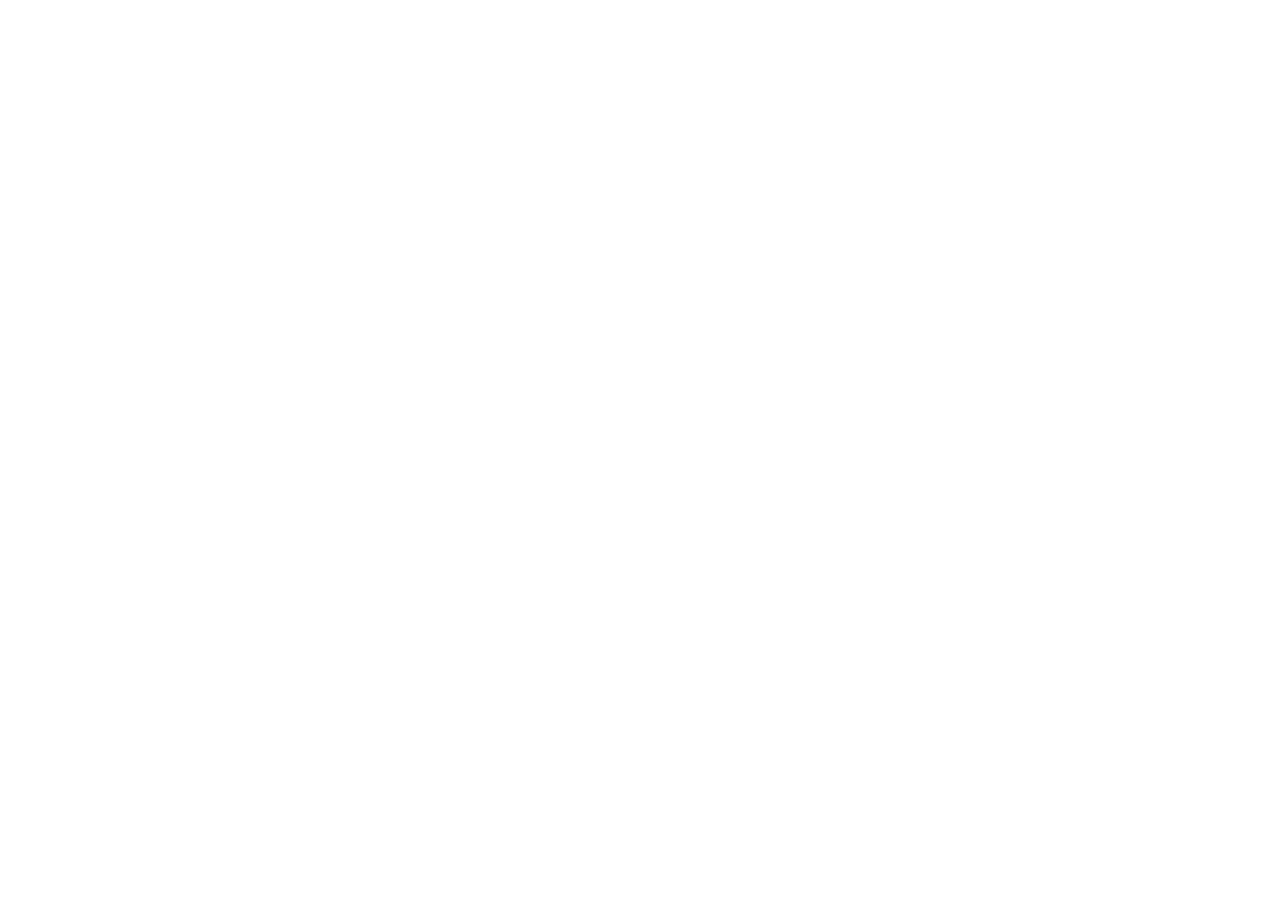
==== frontend/index.html @ acfc3d85 "Initial commit" ====
<!doctype html>
<html lang="hu">
<head>
    <meta charset="UTF-8">
    <meta name="viewport" content="width=device-width, initial-scale=1">
    <link rel="stylesheet" href="css/bootstrap.min.css">
    <link rel="stylesheet" href="css/style.css">
    <title>Növénygondozó Rendszer</title>
</head>
<body>

</body>
</html>
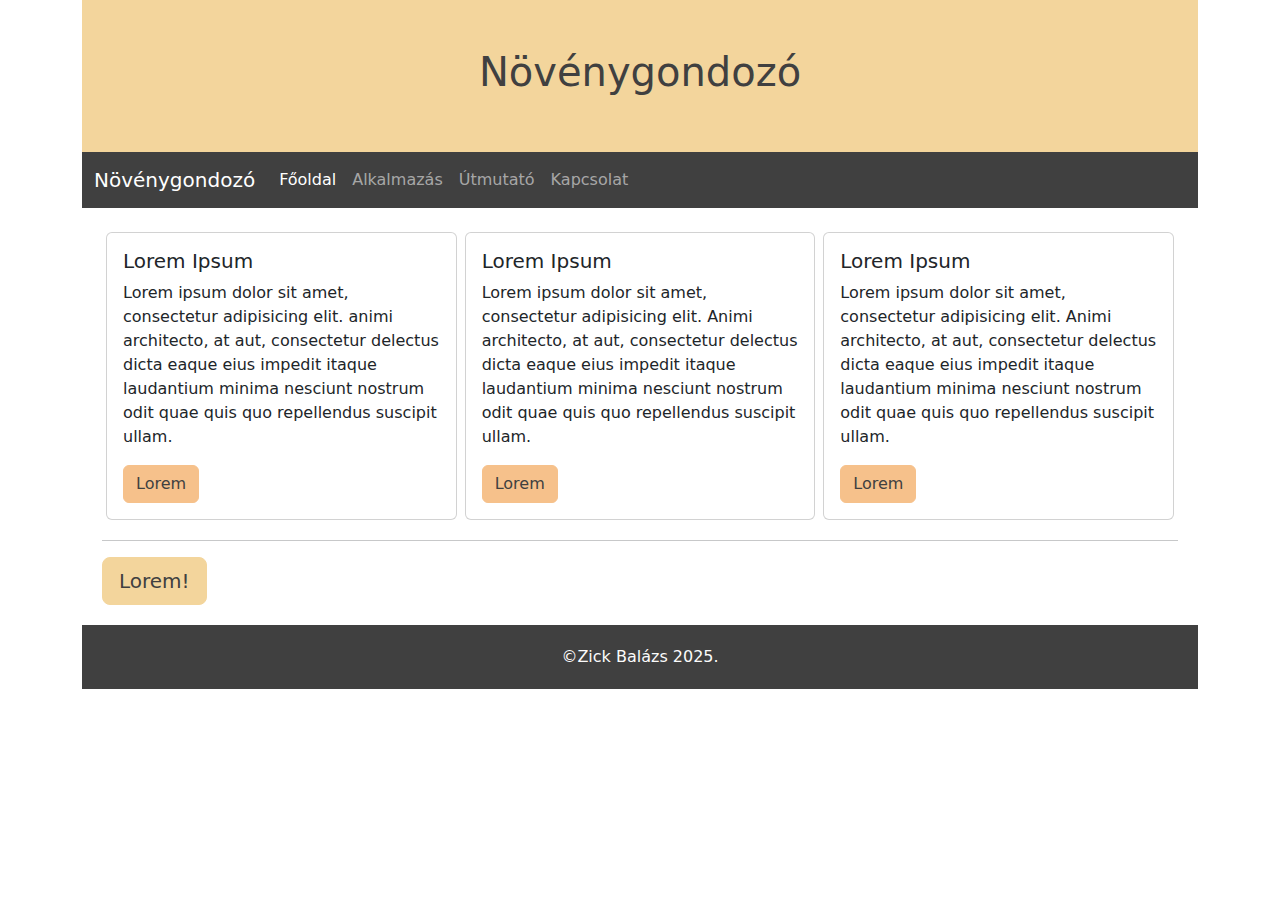
==== commit 581f5874: "frontend: főoldal, alkalmazás html" ====
--- a/frontend/index.html
+++ b/frontend/index.html
@@ -8,6 +8,79 @@
     <title>Növénygondozó Rendszer</title>
 </head>
 <body>
-
+    <div class="container">
+        <header>
+            <h1>Növénygondozó</h1>
+        </header>
+        <nav class="navbar navbar-expand-lg navbar-dark">
+            <div class="container-fluid">
+                <a href="#" class="navbar-brand">Növénygondozó</a>
+                <button class="navbar-toggler" type="button" data-bs-toggle="collapse" data-bs-target="#navbarSupportedContent" aria-controls="navbarSupportedContent" aria-expanded="false" aria-label="Toggle navigation">
+                    <span class="navbar-toggler-icon"></span>
+                </button>
+                <div class="collapse navbar-collapse" id="navbarSupportedContent">
+                    <ul class="navbar-nav me-auto mb-2 mb-lg-0">
+                        <li class="nav-item">
+                            <a class="nav-link active" aria-current="page" href="#">Főoldal</a>
+                        </li>
+                        <li class="nav-item">
+                            <a class="nav-link" href="/pages/app.html">Alkalmazás</a>
+                        </li>
+                        <li class="nav-item">
+                            <a href="#" class="nav-link">Útmutató</a>
+                        </li>
+                        <li class="nav-item">
+                            <a href="#" class="nav-link">Kapcsolat</a>
+                        </li>
+                    </ul>
+                </div>
+            </div>
+        </nav>
+        <main>
+            <div class="container">
+                <div class="row">
+                    <div class="col-lg-4 p-1">
+                        <div class="card">
+                            <div class="card-body">
+                                <h5 class="card-title">Lorem Ipsum</h5>
+                                <p class="card-text">
+                                    Lorem ipsum dolor sit amet, consectetur adipisicing elit. animi architecto, at aut, consectetur delectus dicta eaque eius impedit itaque laudantium minima nesciunt nostrum odit quae quis quo repellendus suscipit ullam.
+                                </p>
+                                <a href="#" class="btn btn-secondary">Lorem</a>
+                            </div>
+                        </div>
+                    </div>
+                    <div class="col-lg-4 p-1">
+                        <div class="card">
+                            <div class="card-body">
+                                <h5 class="card-title">Lorem Ipsum</h5>
+                                <p class="card-text">
+                                    Lorem ipsum dolor sit amet, consectetur adipisicing elit. Animi architecto, at aut, consectetur delectus dicta eaque eius impedit itaque laudantium minima nesciunt nostrum odit quae quis quo repellendus suscipit ullam.
+                                </p>
+                                <a href="#" class="btn btn-secondary">Lorem</a>
+                            </div>
+                        </div>
+                    </div>
+                    <div class="col-lg-4 p-1">
+                        <div class="card">
+                            <div class="card-body">
+                                <h5 class="card-title">Lorem Ipsum</h5>
+                                <p class="card-text">
+                                    Lorem ipsum dolor sit amet, consectetur adipisicing elit. Animi architecto, at aut, consectetur delectus dicta eaque eius impedit itaque laudantium minima nesciunt nostrum odit quae quis quo repellendus suscipit ullam.
+                                </p>
+                                <a href="#" class="btn btn-secondary">Lorem</a>
+                            </div>
+                        </div>
+                    </div>
+                </div>
+            </div>
+            <hr>
+            <a class="btn btn-lg btn-primary" href="./pages/app.html">Lorem!</a>
+        </main>
+        <footer>
+            <span>&copy;Zick Balázs 2025.</span>
+        </footer>
+    </div>
+    <script src="./js/bootstrap.min.js"></script>
 </body>
 </html>--- a/frontend/css/style.css
+++ b/frontend/css/style.css
@@ -0,0 +1,55 @@
+:root{
+    /*App main colors*/
+    --noveny-primary: #f3d59c;
+    --noveny-secondary: #f6c18b;
+    
+    /*App text colors*/
+    --text-primary: #404040;
+    --text-primary-dark: #fbfbfb;
+    --text-link: #f8a97e;
+}
+
+nav{
+    background: var(--text-primary)
+}
+header{
+    background: var(--noveny-primary);
+    color: var(--text-primary);
+    text-align: center;
+    padding: 3rem !important;
+}
+footer{
+    text-align: center;
+    background: var(--text-primary);
+    color: var(--text-primary-dark);
+}
+header, main, footer{
+    padding: 1.25rem;
+}
+
+.btn-primary{
+    --bs-btn-color: var(--text-primary);
+    --bs-btn-border-color: var(--noveny-primary);
+    --bs-btn-bg: var(--noveny-primary);
+    
+    --bs-btn-hover-color: var(--text-primary-dark);
+    --bs-btn-hover-border-color: var(--text-primary-dark);
+    --bs-btn-hover-bg: color-mix(in srgb, var(--noveny-primary), #000 10%);
+
+    --bs-btn-active-color: var(--text-primary);
+    --bs-btn-active-bg: color-mix(in srgb, var(--noveny-primary), #000 4.5%);
+    --bs-btn-active-border-color: color-mix(in srgb, var(--noveny-primary), #000 10%);
+}
+.btn-secondary{
+    --bs-btn-color: var(--text-primary);
+    --bs-btn-border-color: var(--noveny-secondary);
+    --bs-btn-bg: var(--noveny-secondary);
+    
+    --bs-btn-hover-color: var(--text-primary-dark);
+    --bs-btn-hover-border-color: var(--text-primary-dark);
+    --bs-btn-hover-bg: color-mix(in srgb, var(--noveny-secondary), #000 10%);
+
+    --bs-btn-active-color: var(--text-primary);
+    --bs-btn-active-bg: color-mix(in srgb, var(--noveny-secondary), #000 4.5%);
+    --bs-btn-active-border-color: color-mix(in srgb, var(--noveny-primary), #000 10%);
+}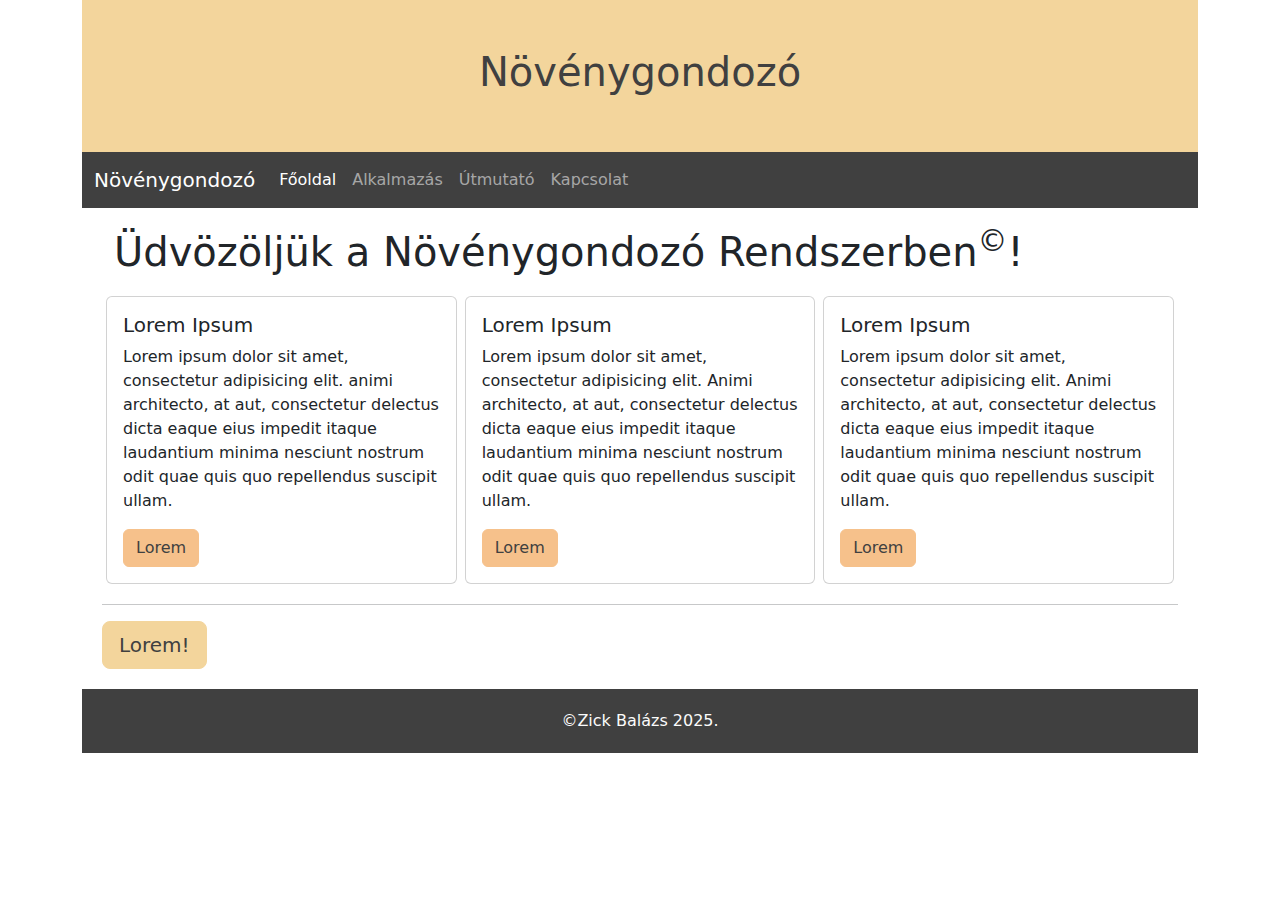
==== commit 44932ce3: "Teljes mértékben működő navbar az összes aloldalon" ====
--- a/frontend/index.html
+++ b/frontend/index.html
@@ -24,13 +24,13 @@
                             <a class="nav-link active" aria-current="page" href="#">Főoldal</a>
                         </li>
                         <li class="nav-item">
-                            <a class="nav-link" href="/pages/app.html">Alkalmazás</a>
+                            <a class="nav-link" href="./pages/app.html">Alkalmazás</a>
                         </li>
                         <li class="nav-item">
-                            <a href="#" class="nav-link">Útmutató</a>
+                            <a class="nav-link" href="./pages/howto.html">Útmutató</a>
                         </li>
                         <li class="nav-item">
-                            <a href="#" class="nav-link">Kapcsolat</a>
+                            <a class="nav-link" href="./pages/contact.html">Kapcsolat</a>
                         </li>
                     </ul>
                 </div>
@@ -38,6 +38,7 @@
         </nav>
         <main>
             <div class="container">
+                <h1 class="mb-3">Üdvözöljük a Növénygondozó Rendszerben<sup>&copy;</sup>!</h1>
                 <div class="row">
                     <div class="col-lg-4 p-1">
                         <div class="card">
